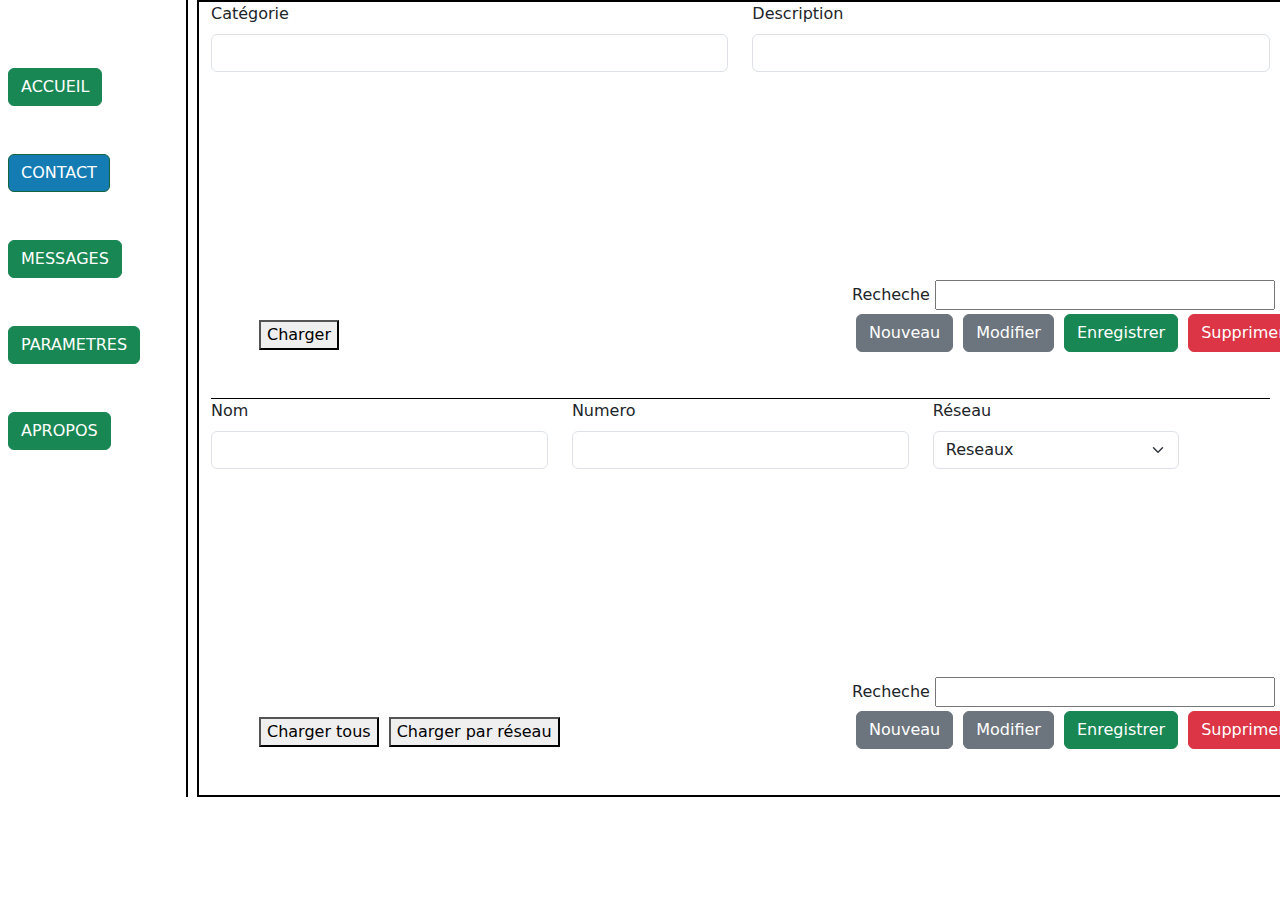
==== contact.html @ 1ac3d622 "mesagerie" ====
<!DOCTYPE html>
<html lang="en">
<head>
    <meta charset="UTF-8">
    <meta name="viewport" content="width=device-width, initial-scale=1.0">
    <title>CONTACTS</title>
    <link href="https://cdn.jsdelivr.net/npm/bootstrap@5.3.0/dist/css/bootstrap.min.css" rel="stylesheet">
    <link rel="stylesheet" href="style.css">
</head>
<body>
    <header>

    </header>
    <main>
        <div class="row">
            <div class="navv col-md-4">
                
                   <a href="index.html" > <button class="btn btn-success mt-5">ACCUEIL</button></a>
              
                
                    <a href="contact.html" ><button class=" active btn btn-success mt-5"  >CONTACT</button></a> 
                
              
                    <a href="message.html"><button class="btn btn-success mt-5">MESSAGES</button></a>
                    
                
                    <button class="btn btn-success mt-5">PARAMETRES</button>
                
                    <button class="btn btn-success mt-5">APROPOS</button>

            </div>
            <div class="principal col-md-10">
                <div class="premier">
                    <div class="row">
                        <div class="col-md-6">
                            <label for="" class="form-label">Catégorie</label>
                            <input class="form-control" type="text">
                        </div>
                        <div class="col-md-6">
                            <label for="" class="form-label">Description</label>
                            <input class="form-control" type="text">
                        </div>
                    </div>
                    <div class="chargee">
                        <div class="bouton1 col-md-5 p-5">
                            <button>Charger</button>
                        </div>  
                         
                        <div class="trois col-md-6 mt-2 ">
                            <label for="">Recheche</label>
                            <input class="rechercher" type="text">
                          
                                <div class="bouton col-md-3 m-1 ">
                                    <button class="btn btn-secondary">Nouveau</button>
                                    <button class="btn btn-secondary">Modifier</button>
                                    <button class="btn btn-success">Enregistrer</button>
                                    <button class="btn btn-danger">Supprimer</button>
                                </div>
                              
                             
                        </div>       
                    </div>
                </div>
                <div class="deuxieme ">
                    <div class="row">
                        <div class="col-md-4">
                            <label for="" class="form-label">Nom </label>
                            <input class="form-control" type="text">
                        </div>
                        <div class="col-md-4
                        ">
                            <label for="" class="form-label">Numero </label>
                            <input class="form-control" type="text">
                        </div>
                        <div class="col-md-3
                        ">
                            <label for="" class="form-label">Réseau </label>
                            <select class="form-select" aria-label="Default select example">
                                <option selected disabled>Reseaux</option>
                                <option value="1">One</option>
                                <option value="2">Two</option>
                                <option value="3">Three</option>
                            </select>
                        </div>
                    </div>
                    <div class="charge">
                        <div class="bouton1 col-md-5 p-5">
                            <button>Charger tous</button>
                            <button>Charger par réseau </button>
                        </div>  
                         
                        <div class="trois col-md-6 mt-2 ">
                            <label for="">Recheche</label>
                            <input class="rechercher" type="text">
                          
                                <div class="bouton col-md-3 m-1 ">
                                    <button class="btn btn-secondary">Nouveau</button>
                                    <button class="btn btn-secondary">Modifier</button>
                                    <button class="btn btn-success">Enregistrer</button>
                                    <button class="btn btn-danger">Supprimer</button>
                                </div>
                              
                             
                        </div>       
                    </div>
                    
                </div>
            </div>
        </div>    
    </main>
    <footer>

    </footer>
</body>
</html>
---- style.css ----
.navv{
    padding: 20px ;
    width: 200px;
    border-right:2px black solid ;
    height: auto;
    
}
.principal{
    margin-left: 9px;
    border: 2px black solid;
    
}
.deuxieme{
   
    border-top: 1px solid #000;
    
}
.charge{
    display: flex;
    margin-top: 200px;
}
.bouton1{
    display: flex;
    gap: 10px;
}
.bouton{
    display: flex;
    gap: 10px;
}
.trois{
    margin-left: 200px;
}
.rechercher{
    width: 340px;
}
.chargee{
    display: flex;
    margin-top: 200px;
}
.navv .active{
    background-color: rgb(20, 123, 179);
}
@media(max-width: 768px) {
    .navv{
   
    display: flex;
    
    }
  }
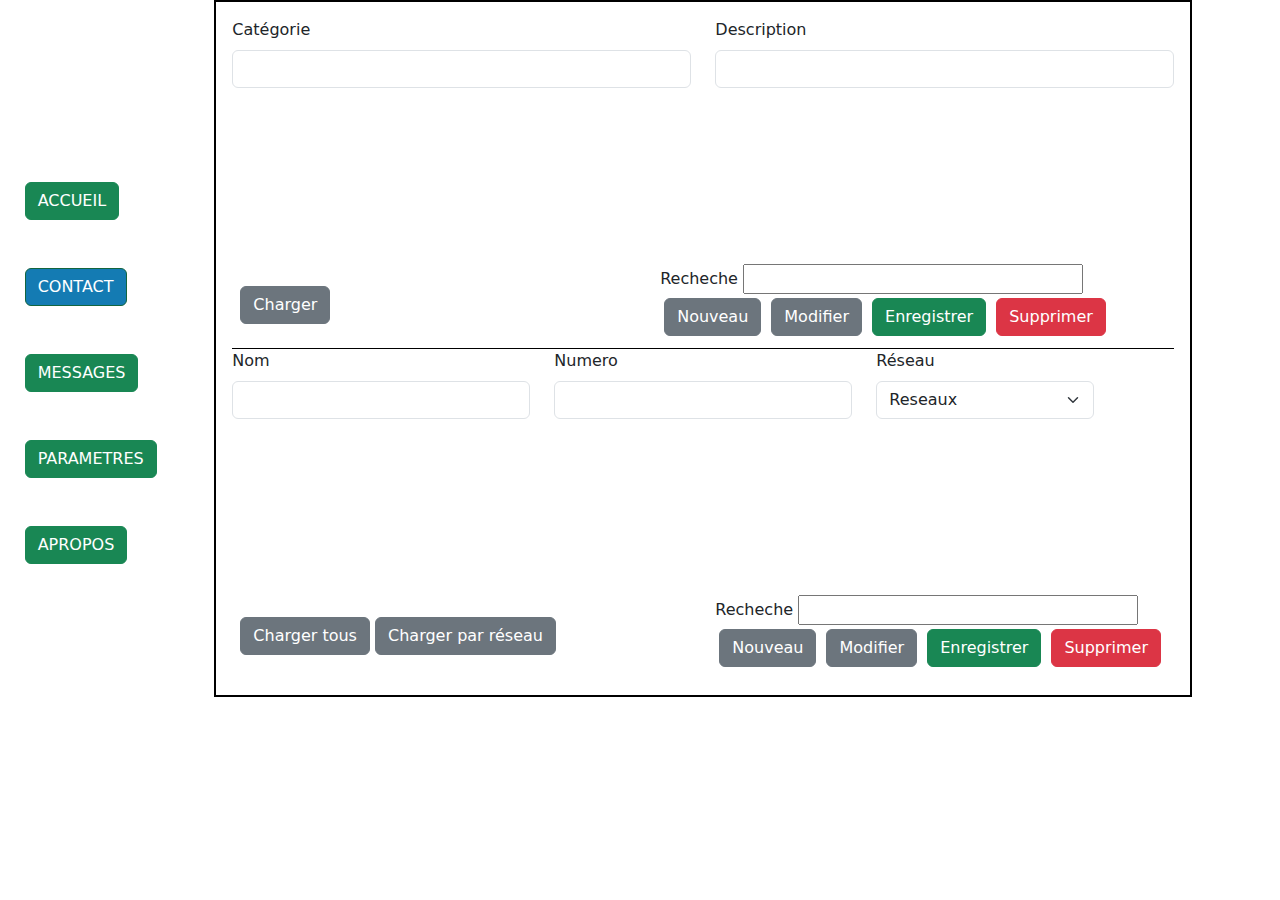
==== commit 2bda8e96: "resiposivite" ====
--- a/contact.html
+++ b/contact.html
@@ -13,99 +13,98 @@
     </header>
     <main>
         <div class="row">
-            <div class="navv col-md-4">
-                
-                   <a href="index.html" > <button class="btn btn-success mt-5">ACCUEIL</button></a>
-              
-                
-                    <a href="contact.html" ><button class=" active btn btn-success mt-5"  >CONTACT</button></a> 
-                
-              
-                    <a href="message.html"><button class="btn btn-success mt-5">MESSAGES</button></a>
-                    
-                
-                    <button class="btn btn-success mt-5">PARAMETRES</button>
-                
-                    <button class="btn btn-success mt-5">APROPOS</button>
-
+            <div class="nav col-md-2">
+                <ul class="navbar-nav ">
+                    <li class="nav-item"><a href="index.html" > <button class="btn btn-success mt-5">ACCUEIL</button></a></li>
+                    <li><a href="contact.html" ><button class=" active btn btn-success mt-5"  >CONTACT</button></a></li>
+                    <li><a href="message.html"><button class="btn btn-success mt-5">MESSAGES</button></a></li>
+                    <li><button class="btn btn-success mt-5">PARAMETRES</button></li>
+                    <li><button class="btn btn-success mt-5">APROPOS</button></li>
+                </ul>     
             </div>
-            <div class="principal col-md-10">
-                <div class="premier">
-                    <div class="row">
-                        <div class="col-md-6">
-                            <label for="" class="form-label">Catégorie</label>
-                            <input class="form-control" type="text">
+            
+            <div class="principal col-md-9 p-3">
+                    <div class="premier">
+                        <div class="row">
+                            <div class="col-md-6">
+                                <label for="" class="form-label">Catégorie</label>
+                                <input class="form-control" type="text">
+                            </div>
+                            <div class="col-md-6">
+                                <label for="" class="form-label">Description</label>
+                                <input class="form-control" type="text">
+                            </div>
                         </div>
-                        <div class="col-md-6">
-                            <label for="" class="form-label">Description</label>
-                            <input class="form-control" type="text">
+                        <div class="chargee row p-2">
+                            <div class="bouton1 col-md-5 ">
+                                <button class="btn btn-secondary">Charger</button>
+                            </div>  
+                            
+                            <div class="trois col-md-6 mt-2 mx-4">
+                                <label for="">Recheche</label>
+                                <input class="rechercher" type="text">
+                            
+                                    <div class="bouton col-md-3 m-1 ">
+                                        <button class="btn btn-secondary">Nouveau</button>
+                                        <button class="btn btn-secondary">Modifier</button>
+                                        <button class="btn btn-success">Enregistrer</button>
+                                        <button class="btn btn-danger">Supprimer</button>
+                                    </div>
+                                
+                                
+                            </div>       
                         </div>
                     </div>
-                    <div class="chargee">
-                        <div class="bouton1 col-md-5 p-5">
-                            <button>Charger</button>
-                        </div>  
-                         
-                        <div class="trois col-md-6 mt-2 ">
-                            <label for="">Recheche</label>
-                            <input class="rechercher" type="text">
-                          
-                                <div class="bouton col-md-3 m-1 ">
-                                    <button class="btn btn-secondary">Nouveau</button>
-                                    <button class="btn btn-secondary">Modifier</button>
-                                    <button class="btn btn-success">Enregistrer</button>
-                                    <button class="btn btn-danger">Supprimer</button>
-                                </div>
-                              
-                             
-                        </div>       
+                    <div class="deuxieme ">
+                        <div class="row">
+                            <div class="col-md-4">
+                                <label for="" class="form-label">Nom </label>
+                                <input class="form-control" type="text">
+                            </div>
+                            <div class="col-md-4
+                            ">
+                                <label for="" class="form-label">Numero </label>
+                                <input class="form-control" type="text">
+                            </div>
+                            <div class="col-md-3
+                            ">
+                                <label for="" class="form-label">Réseau </label>
+                                <select class="form-select" aria-label="Default select example">
+                                    <option selected disabled>Reseaux</option>
+                                    <option value="1">One</option>
+                                    <option value="2">Two</option>
+                                    <option value="3">Three</option>
+                                </select>
+                            </div>
+                        </div>
+                        <div class="charge row p-2 ">
+                            <div class="bouton1 col-md-6 ">
+                                <button class="btn btn-secondary">Charger tous</button>
+                                <button class="btn btn-secondary">Charger par réseau </button>
+                            </div>  
+                            
+                            <div class="trois col-md-6 mt-2 justify justify-content-end ">
+                            
+                                    <label for="">Recheche</label>
+                                    <input class="rechercher" type="text">
+                               
+                                
+                            
+                                    <div class="bouton col-md-3 m-1 ">
+                                        <button class="btn btn-secondary">Nouveau</button>
+                                        <button class="btn btn-secondary">Modifier</button>
+                                        <button class="btn btn-success">Enregistrer</button>
+                                        <button class="btn btn-danger">Supprimer</button>
+                                    </div>
+                                
+                                
+                            </div>       
+                        </div>
+                        
                     </div>
                 </div>
-                <div class="deuxieme ">
-                    <div class="row">
-                        <div class="col-md-4">
-                            <label for="" class="form-label">Nom </label>
-                            <input class="form-control" type="text">
-                        </div>
-                        <div class="col-md-4
-                        ">
-                            <label for="" class="form-label">Numero </label>
-                            <input class="form-control" type="text">
-                        </div>
-                        <div class="col-md-3
-                        ">
-                            <label for="" class="form-label">Réseau </label>
-                            <select class="form-select" aria-label="Default select example">
-                                <option selected disabled>Reseaux</option>
-                                <option value="1">One</option>
-                                <option value="2">Two</option>
-                                <option value="3">Three</option>
-                            </select>
-                        </div>
-                    </div>
-                    <div class="charge">
-                        <div class="bouton1 col-md-5 p-5">
-                            <button>Charger tous</button>
-                            <button>Charger par réseau </button>
-                        </div>  
-                         
-                        <div class="trois col-md-6 mt-2 ">
-                            <label for="">Recheche</label>
-                            <input class="rechercher" type="text">
-                          
-                                <div class="bouton col-md-3 m-1 ">
-                                    <button class="btn btn-secondary">Nouveau</button>
-                                    <button class="btn btn-secondary">Modifier</button>
-                                    <button class="btn btn-success">Enregistrer</button>
-                                    <button class="btn btn-danger">Supprimer</button>
-                                </div>
-                              
-                             
-                        </div>       
-                    </div>
-                    
-                </div>
             </div>
+            
         </div>    
     </main>
     <footer>
--- a/style.css
+++ b/style.css
@@ -1,15 +1,14 @@
-.navv{
-    padding: 20px ;
-    width: 200px;
-    border-right:2px black solid ;
-    height: auto;
-    
+.nav{
+    display: flex;
+    justify-content: center;
+    align-items: center;
 }
-.principal{
+
+ .principal{
     margin-left: 9px;
     border: 2px black solid;
     
-}
+} 
 .deuxieme{
    
     border-top: 1px solid #000;
@@ -17,33 +16,32 @@
 }
 .charge{
     display: flex;
-    margin-top: 200px;
+    margin-top: 160px;
 }
 .bouton1{
-    display: flex;
-    gap: 10px;
+    margin-top: 30px;
 }
 .bouton{
     display: flex;
     gap: 10px;
 }
-.trois{
-    margin-left: 200px;
-}
+/* .trois{
+    margin-left: 160px;
+} */
 .rechercher{
     width: 340px;
 }
 .chargee{
     display: flex;
-    margin-top: 200px;
+    margin-top: 160px;
 }
-.navv .active{
+.nav .active{
     background-color: rgb(20, 123, 179);
 }
-@media(max-width: 768px) {
-    .navv{
-   
-    display: flex;
-    
+@media(max-width: 576px) {
+    .nav{
+        display: ;
+        justify-content: center;
+        align-items: center;
     }
   }
